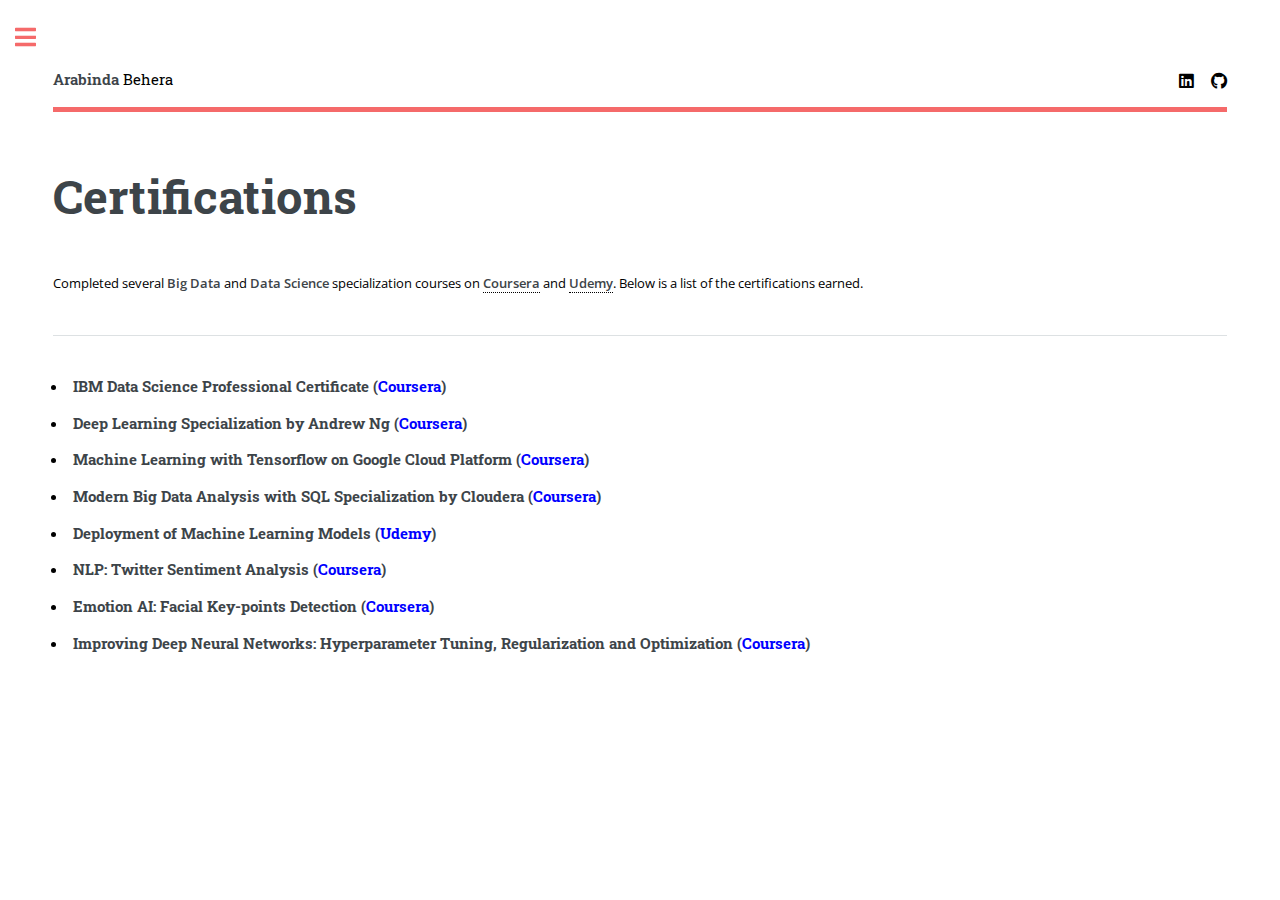
==== certificate.html @ a4033ca5 "added files" ====
<!DOCTYPE HTML>
<!--
	Editorial by HTML5 UP
	html5up.net | @ajlkn
	Free for personal and commercial use under the CCA 3.0 license (html5up.net/license)
-->
<html>
	<head>
		<title>Generic - Editorial by HTML5 UP</title>
		<meta charset="utf-8" />
		<meta name="viewport" content="width=device-width, initial-scale=1, user-scalable=no" />
		<link rel="stylesheet" href="assets/css/main.css" />
	</head>
	<body class="is-preload">

		<!-- Wrapper -->
			<div id="wrapper">

				<!-- Main -->
					<div id="main">
						<div class="inner">

							<!-- Header -->
								<header id="header">
									<a href="index.html" class="logo"><strong>Arabinda</strong> Behera</a>
									<ul class="icons">
										<li><a href="https://www.linkedin.com/in/arabinda-behera-9656a56a/" target="_blank" class="icon brands fa-linkedin"><span class="label">Linkedin</span></a></li>
										<li><a href="https://github.com/arabinda-ds" target="_blank" class="icon brands fa-github"><span class="label">GitHub</span></a></li>
									</ul>
								</header>

							<!-- Content -->
								<section>
									<header class="main">
										<h1>Certifications</h1>
									</header>

									<!-- <span class="image main"><img src="images/pic11.jpg" alt="" /></span>-->

									Completed several <b>Big Data</b> and <b>Data Science</b> specialization courses on <a href="https://www.coursera.org/" target="_blank"><b>Coursera</b></a> and <a href="https://www.udemy.com/" target="_blank"><b>Udemy</b></a>.

									Below is a list of the certifications earned.

									<hr class="major" />
									<ul type="disc">
									<li> <h4>IBM Data Science Professional Certificate (<a href="https://coursera.org/share/162c2ecae16c88bcd5d5fcd5db295320" target="_blank" style="color:blue;">Coursera</a>)</h4></li>
									<li> <h4>Deep Learning Specialization by Andrew Ng (<a href="https://coursera.org/share/03f37ba7fba37b4922f3d6288c72a1a7" target="_blank" style="color:blue;">Coursera</a>)</h4></li>
									<li> <h4>Machine Learning with Tensorflow on Google Cloud Platform (<a href="https://www.coursera.org/account/accomplishments/specialization/certificate/ABPDFLBS58BL" target="_blank" style="color:blue;">Coursera</a>)</h4></li>
									<li> <h4>Modern Big Data Analysis with SQL Specialization by Cloudera (<a href="https://www.coursera.org/account/accomplishments/specialization/certificate/RWAJRL8T7CWD" target="_blank" style="color:blue;">Coursera</a>)</h4></li>
									<li> <h4>Deployment of Machine Learning Models (<a href="https://www.udemy.com/certificate/UC-5eeccd46-ddbc-48b1-ac67-c5b4b47dd167" target="_blank" style="color:blue;">Udemy</a>)</h4></li>
									<li> <h4>NLP: Twitter Sentiment Analysis (<a href="https://www.coursera.org/account/accomplishments/certificate/PQNPETT599DZ" target="_blank" style="color:blue;">Coursera</a>)</h4> </li>
									<li> <h4>Emotion AI: Facial Key-points Detection (<a href="https://www.coursera.org/account/accomplishments/certificate/KQACF3CSLKL8" target="_blank" style="color:blue;">Coursera</a>)</h4> </li>
									<li> <h4>Improving Deep Neural Networks: Hyperparameter Tuning, Regularization and Optimization (<a href="https://www.coursera.org/account/accomplishments/certificate/P7MMVBTVR2Q3" target="_blank" style="color:blue;">Coursera</a>)</h4> </li>
									<!--
									<li> <h4> (<a href="" style="color:blue;">Coursera</a>)</h4> </li>
									<li> <h4> (<a href="" style="color:blue;">Coursera</a>)</h4> </li>
									<li> <h4> (<a href="" style="color:blue;">Coursera</a>)</h4> </li>
									<li> <h4> (<a href="" style="color:blue;">Coursera</a>)</h4> </li>
									-->
									</ul>

								</section>

						</div>
					</div>

				<!-- Sidebar -->
					<div id="sidebar">
						<div class="inner">

							<!-- Search -->
								<section id="search" class="alt">
									<form method="post" action="#">
										<input type="text" name="query" id="query" placeholder="Search" />
									</form>
								</section>

							<!-- Menu -->
								<nav id="menu">
									<header class="major">
										<h2>Menu</h2>
									</header>
									<ul>
										<li><a href="index.html">Home</a></li>
										<li><a href="education.html">Education</a></li>
										<li><a href="certificate.html">Certifications</a></li>
										<li><a href="experience.html">Experience</a></li>
										<li><a href="projects.html">Projects</a></li>
										<li><a href="publications.html">Publications</a></li>
										<li><a href="conferences.html">Presentations</a></li>
										<li><a href="contact.html">Contact</a></li>
									</ul>
								</nav>

							

							<!-- Footer -->
								<footer id="footer">
									<p class="copyright">&copy; Untitled. All rights reserved. Demo Images: <a href="https://unsplash.com">Unsplash</a>. Design: <a href="https://html5up.net">HTML5 UP</a>.</p>
								</footer>

						</div>
					</div>

			</div>

		<!-- Scripts -->
			<script src="assets/js/jquery.min.js"></script>
			<script src="assets/js/browser.min.js"></script>
			<script src="assets/js/breakpoints.min.js"></script>
			<script src="assets/js/util.js"></script>
			<script src="assets/js/main.js"></script>

	</body>
</html>
---- assets/css/main.css ----
@import url(fontawesome-all.min.css);
@import url("https://fonts.googleapis.com/css?family=Open+Sans:400,600,400italic,600italic|Roboto+Slab:400,700");
/*
	Editorial by HTML5 UP
	html5up.net | @ajlkn
	Free for personal and commercial use under the CCA 3.0 license (html5up.net/license)
*/
html, body, div, span, applet, object,
iframe, h1, h2, h3, h4, h5, h6, p, blockquote,
pre, a, abbr, acronym, address, big, cite,
code, del, dfn, em, img, ins, kbd, q, s, samp,
small, strike, strong, sub, sup, tt, var, b,
u, i, center, dl, dt, dd, ol, ul, li, fieldset,
form, label, legend, table, caption, tbody,
tfoot, thead, tr, th, td, article, aside,
canvas, details, embed, figure, figcaption,
footer, header, hgroup, menu, nav, output, ruby,
section, summary, time, mark, audio, video {
  margin: 0;
  padding: 0;
  border: 0;
  font-size: 100%;
  font: inherit;
  vertical-align: baseline; }

article, aside, details, figcaption, figure,
footer, header, hgroup, menu, nav, section {
  display: block; }

body {
  line-height: 1; }

ol, ul {
  list-style: none; }

blockquote, q {
  quotes: none; }
  blockquote:before, blockquote:after, q:before, q:after {
    content: '';
    content: none; }

table {
  border-collapse: collapse;
  border-spacing: 0; }

body {
  -webkit-text-size-adjust: none; }

mark {
  background-color: transparent;
  color: inherit; }

input::-moz-focus-inner {
  border: 0;
  padding: 0; }

input, select, textarea {
  -moz-appearance: none;
  -webkit-appearance: none;
  -ms-appearance: none;
  appearance: none; }

/* Basic */
@-ms-viewport {
  width: device-width; }

body {
  -ms-overflow-style: scrollbar; }

@media screen and (max-width: 480px) {
  html, body {
    min-width: 320px; } }

html {
  box-sizing: border-box; }

*, *:before, *:after {
  box-sizing: inherit; }

body {
  background: #ffffff; }
  body.is-preload *, body.is-preload *:before, body.is-preload *:after, body.is-resizing *, body.is-resizing *:before, body.is-resizing *:after {
    -moz-animation: none !important;
    -webkit-animation: none !important;
    -ms-animation: none !important;
    animation: none !important;
    -moz-transition: none !important;
    -webkit-transition: none !important;
    -ms-transition: none !important;
    transition: none !important; }

/* Type */
body, input, select, textarea {
  color: black;
  /*color: #7f888f;*/
  font-family: "Open Sans", sans-serif;
  font-size: 13pt;
  font-weight: 400;
  line-height: 1.65; }
  @media screen and (max-width: 1680px) {
    body, input, select, textarea {
      font-size: 11pt; } }
  @media screen and (max-width: 1280px) {
    body, input, select, textarea {
      font-size: 10pt; } }
  @media screen and (max-width: 360px) {
    body, input, select, textarea {
      font-size: 9pt; } }

a {
  -moz-transition: color 0.2s ease-in-out, border-bottom-color 0.2s ease-in-out;
  -webkit-transition: color 0.2s ease-in-out, border-bottom-color 0.2s ease-in-out;
  -ms-transition: color 0.2s ease-in-out, border-bottom-color 0.2s ease-in-out;
  transition: color 0.2s ease-in-out, border-bottom-color 0.2s ease-in-out;
  border-bottom: dotted 1px;
  /*color: #f56a6a;*/
  color: black;
  text-decoration: none; }
  a:link {
  color: black;
  background-color: transparent;
  text-decoration: none;
  }
  a:visited {
  color: black;
  background-color: transparent;
  text-decoration: none;
  }
  a:hover {
    border-bottom-color: #f56a6a;
    color: #f56a6a !important; }
    a:hover strong {
      color: inherit; }

strong, b {
  color: #3d4449;
  font-weight: 600; }

em, i {
  font-style: italic; }

p {
  margin: 0 0 2em 0; }

h1, h2, h3, h4, h5, h6 {
  color: #3d4449;
  font-family: "Roboto Slab", serif;
  font-weight: 700;
  line-height: 1.5;
  margin: 0 0 1em 0; }
  h1 a, h2 a, h3 a, h4 a, h5 a, h6 a {
    color: inherit;
    text-decoration: none;
    border-bottom: 0; }

h1 {
  font-size: 4em;
  margin: 0 0 0.5em 0;
  line-height: 1.3; }

h2 {
  font-size: 1.75em; }

h3 {
  font-size: 1.25em; }

h4 {
  font-size: 1.1em; }

h5 {
  font-size: 0.9em; }

h6 {
  font-size: 0.7em; }

@media screen and (max-width: 1680px) {
  h1 {
    font-size: 3.5em; } }

@media screen and (max-width: 980px) {
  h1 {
    font-size: 3.25em; } }

@media screen and (max-width: 736px) {
  h1 {
    font-size: 2em;
    line-height: 1.4; }
  h2 {
    font-size: 1.5em; } }

sub {
  font-size: 0.8em;
  position: relative;
  top: 0.5em; }

sup {
  font-size: 0.8em;
  position: relative;
  top: -0.5em; }

blockquote {
  border-left: solid 3px rgba(210, 215, 217, 0.75);
  font-style: italic;
  margin: 0 0 2em 0;
  padding: 0.5em 0 0.5em 2em; }

code {
  background: rgba(230, 235, 237, 0.25);
  border-radius: 0.375em;
  border: solid 1px rgba(210, 215, 217, 0.75);
  font-family: "Courier New", monospace;
  font-size: 0.9em;
  margin: 0 0.25em;
  padding: 0.25em 0.65em; }

pre {
  -webkit-overflow-scrolling: touch;
  font-family: "Courier New", monospace;
  font-size: 0.9em;
  margin: 0 0 2em 0; }
  pre code {
    display: block;
    line-height: 1.75;
    padding: 1em 1.5em;
    overflow-x: auto; }

hr {
  border: 0;
  border-bottom: solid 1px rgba(210, 215, 217, 0.75);
  margin: 2em 0; }
  hr.major {
    margin: 3em 0; }

.align-left {
  text-align: left; }

.align-center {
  text-align: center; }

.align-right {
  text-align: right; }

/* Row */
.row {
  display: flex;
  flex-wrap: wrap;
  box-sizing: border-box;
  align-items: stretch; }
  .row > * {
    box-sizing: border-box; }
  .row.gtr-uniform > * > :last-child {
    margin-bottom: 0; }
  .row.aln-left {
    justify-content: flex-start; }
  .row.aln-center {
    justify-content: center; }
  .row.aln-right {
    justify-content: flex-end; }
  .row.aln-top {
    align-items: flex-start; }
  .row.aln-middle {
    align-items: center; }
  .row.aln-bottom {
    align-items: flex-end; }
  .row > .imp {
    order: -1; }
  .row > .col-1 {
    width: 8.33333%; }
  .row > .off-1 {
    margin-left: 8.33333%; }
  .row > .col-2 {
    width: 16.66667%; }
  .row > .off-2 {
    margin-left: 16.66667%; }
  .row > .col-3 {
    width: 25%; }
  .row > .off-3 {
    margin-left: 25%; }
  .row > .col-4 {
    width: 33.33333%; }
  .row > .off-4 {
    margin-left: 33.33333%; }
  .row > .col-5 {
    width: 41.66667%; }
  .row > .off-5 {
    margin-left: 41.66667%; }
  .row > .col-6 {
    width: 50%; }
  .row > .off-6 {
    margin-left: 50%; }
  .row > .col-7 {
    width: 58.33333%; }
  .row > .off-7 {
    margin-left: 58.33333%; }
  .row > .col-8 {
    width: 66.66667%; }
  .row > .off-8 {
    margin-left: 66.66667%; }
  .row > .col-9 {
    width: 75%; }
  .row > .off-9 {
    margin-left: 75%; }
  .row > .col-10 {
    width: 83.33333%; }
  .row > .off-10 {
    margin-left: 83.33333%; }
  .row > .col-11 {
    width: 91.66667%; }
  .row > .off-11 {
    margin-left: 91.66667%; }
  .row > .col-12 {
    width: 100%; }
  .row > .off-12 {
    margin-left: 100%; }
  .row.gtr-0 {
    margin-top: 0;
    margin-left: 0em; }
    .row.gtr-0 > * {
      padding: 0 0 0 0em; }
    .row.gtr-0.gtr-uniform {
      margin-top: 0em; }
      .row.gtr-0.gtr-uniform > * {
        padding-top: 0em; }
  .row.gtr-25 {
    margin-top: 0;
    margin-left: -0.375em; }
    .row.gtr-25 > * {
      padding: 0 0 0 0.375em; }
    .row.gtr-25.gtr-uniform {
      margin-top: -0.375em; }
      .row.gtr-25.gtr-uniform > * {
        padding-top: 0.375em; }
  .row.gtr-50 {
    margin-top: 0;
    margin-left: -0.75em; }
    .row.gtr-50 > * {
      padding: 0 0 0 0.75em; }
    .row.gtr-50.gtr-uniform {
      margin-top: -0.75em; }
      .row.gtr-50.gtr-uniform > * {
        padding-top: 0.75em; }
  .row {
    margin-top: 0;
    margin-left: -1.5em; }
    .row > * {
      padding: 0 0 0 1.5em; }
    .row.gtr-uniform {
      margin-top: -1.5em; }
      .row.gtr-uniform > * {
        padding-top: 1.5em; }
  .row.gtr-150 {
    margin-top: 0;
    margin-left: -2.25em; }
    .row.gtr-150 > * {
      padding: 0 0 0 2.25em; }
    .row.gtr-150.gtr-uniform {
      margin-top: -2.25em; }
      .row.gtr-150.gtr-uniform > * {
        padding-top: 2.25em; }
  .row.gtr-200 {
    margin-top: 0;
    margin-left: -3em; }
    .row.gtr-200 > * {
      padding: 0 0 0 3em; }
    .row.gtr-200.gtr-uniform {
      margin-top: -3em; }
      .row.gtr-200.gtr-uniform > * {
        padding-top: 3em; }
  @media screen and (max-width: 1680px) {
    .row {
      display: flex;
      flex-wrap: wrap;
      box-sizing: border-box;
      align-items: stretch; }
      .row > * {
        box-sizing: border-box; }
      .row.gtr-uniform > * > :last-child {
        margin-bottom: 0; }
      .row.aln-left {
        justify-content: flex-start; }
      .row.aln-center {
        justify-content: center; }
      .row.aln-right {
        justify-content: flex-end; }
      .row.aln-top {
        align-items: flex-start; }
      .row.aln-middle {
        align-items: center; }
      .row.aln-bottom {
        align-items: flex-end; }
      .row > .imp-xlarge {
        order: -1; }
      .row > .col-1-xlarge {
        width: 8.33333%; }
      .row > .off-1-xlarge {
        margin-left: 8.33333%; }
      .row > .col-2-xlarge {
        width: 16.66667%; }
      .row > .off-2-xlarge {
        margin-left: 16.66667%; }
      .row > .col-3-xlarge {
        width: 25%; }
      .row > .off-3-xlarge {
        margin-left: 25%; }
      .row > .col-4-xlarge {
        width: 33.33333%; }
      .row > .off-4-xlarge {
        margin-left: 33.33333%; }
      .row > .col-5-xlarge {
        width: 41.66667%; }
      .row > .off-5-xlarge {
        margin-left: 41.66667%; }
      .row > .col-6-xlarge {
        width: 50%; }
      .row > .off-6-xlarge {
        margin-left: 50%; }
      .row > .col-7-xlarge {
        width: 58.33333%; }
      .row > .off-7-xlarge {
        margin-left: 58.33333%; }
      .row > .col-8-xlarge {
        width: 66.66667%; }
      .row > .off-8-xlarge {
        margin-left: 66.66667%; }
      .row > .col-9-xlarge {
        width: 75%; }
      .row > .off-9-xlarge {
        margin-left: 75%; }
      .row > .col-10-xlarge {
        width: 83.33333%; }
      .row > .off-10-xlarge {
        margin-left: 83.33333%; }
      .row > .col-11-xlarge {
        width: 91.66667%; }
      .row > .off-11-xlarge {
        margin-left: 91.66667%; }
      .row > .col-12-xlarge {
        width: 100%; }
      .row > .off-12-xlarge {
        margin-left: 100%; }
      .row.gtr-0 {
        margin-top: 0;
        margin-left: 0em; }
        .row.gtr-0 > * {
          padding: 0 0 0 0em; }
        .row.gtr-0.gtr-uniform {
          margin-top: 0em; }
          .row.gtr-0.gtr-uniform > * {
            padding-top: 0em; }
      .row.gtr-25 {
        margin-top: 0;
        margin-left: -0.375em; }
        .row.gtr-25 > * {
          padding: 0 0 0 0.375em; }
        .row.gtr-25.gtr-uniform {
          margin-top: -0.375em; }
          .row.gtr-25.gtr-uniform > * {
            padding-top: 0.375em; }
      .row.gtr-50 {
        margin-top: 0;
        margin-left: -0.75em; }
        .row.gtr-50 > * {
          padding: 0 0 0 0.75em; }
        .row.gtr-50.gtr-uniform {
          margin-top: -0.75em; }
          .row.gtr-50.gtr-uniform > * {
            padding-top: 0.75em; }
      .row {
        margin-top: 0;
        margin-left: -1.5em; }
        .row > * {
          padding: 0 0 0 1.5em; }
        .row.gtr-uniform {
          margin-top: -1.5em; }
          .row.gtr-uniform > * {
            padding-top: 1.5em; }
      .row.gtr-150 {
        margin-top: 0;
        margin-left: -2.25em; }
        .row.gtr-150 > * {
          padding: 0 0 0 2.25em; }
        .row.gtr-150.gtr-uniform {
          margin-top: -2.25em; }
          .row.gtr-150.gtr-uniform > * {
            padding-top: 2.25em; }
      .row.gtr-200 {
        margin-top: 0;
        margin-left: -3em; }
        .row.gtr-200 > * {
          padding: 0 0 0 3em; }
        .row.gtr-200.gtr-uniform {
          margin-top: -3em; }
          .row.gtr-200.gtr-uniform > * {
            padding-top: 3em; } }
  @media screen and (max-width: 1280px) {
    .row {
      display: flex;
      flex-wrap: wrap;
      box-sizing: border-box;
      align-items: stretch; }
      .row > * {
        box-sizing: border-box; }
      .row.gtr-uniform > * > :last-child {
        margin-bottom: 0; }
      .row.aln-left {
        justify-content: flex-start; }
      .row.aln-center {
        justify-content: center; }
      .row.aln-right {
        justify-content: flex-end; }
      .row.aln-top {
        align-items: flex-start; }
      .row.aln-middle {
        align-items: center; }
      .row.aln-bottom {
        align-items: flex-end; }
      .row > .imp-large {
        order: -1; }
      .row > .col-1-large {
        width: 8.33333%; }
      .row > .off-1-large {
        margin-left: 8.33333%; }
      .row > .col-2-large {
        width: 16.66667%; }
      .row > .off-2-large {
        margin-left: 16.66667%; }
      .row > .col-3-large {
        width: 25%; }
      .row > .off-3-large {
        margin-left: 25%; }
      .row > .col-4-large {
        width: 33.33333%; }
      .row > .off-4-large {
        margin-left: 33.33333%; }
      .row > .col-5-large {
        width: 41.66667%; }
      .row > .off-5-large {
        margin-left: 41.66667%; }
      .row > .col-6-large {
        width: 50%; }
      .row > .off-6-large {
        margin-left: 50%; }
      .row > .col-7-large {
        width: 58.33333%; }
      .row > .off-7-large {
        margin-left: 58.33333%; }
      .row > .col-8-large {
        width: 66.66667%; }
      .row > .off-8-large {
        margin-left: 66.66667%; }
      .row > .col-9-large {
        width: 75%; }
      .row > .off-9-large {
        margin-left: 75%; }
      .row > .col-10-large {
        width: 83.33333%; }
      .row > .off-10-large {
        margin-left: 83.33333%; }
      .row > .col-11-large {
        width: 91.66667%; }
      .row > .off-11-large {
        margin-left: 91.66667%; }
      .row > .col-12-large {
        width: 100%; }
      .row > .off-12-large {
        margin-left: 100%; }
      .row.gtr-0 {
        margin-top: 0;
        margin-left: 0em; }
        .row.gtr-0 > * {
          padding: 0 0 0 0em; }
        .row.gtr-0.gtr-uniform {
          margin-top: 0em; }
          .row.gtr-0.gtr-uniform > * {
            padding-top: 0em; }
      .row.gtr-25 {
        margin-top: 0;
        margin-left: -0.375em; }
        .row.gtr-25 > * {
          padding: 0 0 0 0.375em; }
        .row.gtr-25.gtr-uniform {
          margin-top: -0.375em; }
          .row.gtr-25.gtr-uniform > * {
            padding-top: 0.375em; }
      .row.gtr-50 {
        margin-top: 0;
        margin-left: -0.75em; }
        .row.gtr-50 > * {
          padding: 0 0 0 0.75em; }
        .row.gtr-50.gtr-uniform {
          margin-top: -0.75em; }
          .row.gtr-50.gtr-uniform > * {
            padding-top: 0.75em; }
      .row {
        margin-top: 0;
        margin-left: -1.5em; }
        .row > * {
          padding: 0 0 0 1.5em; }
        .row.gtr-uniform {
          margin-top: -1.5em; }
          .row.gtr-uniform > * {
            padding-top: 1.5em; }
      .row.gtr-150 {
        margin-top: 0;
        margin-left: -2.25em; }
        .row.gtr-150 > * {
          padding: 0 0 0 2.25em; }
        .row.gtr-150.gtr-uniform {
          margin-top: -2.25em; }
          .row.gtr-150.gtr-uniform > * {
            padding-top: 2.25em; }
      .row.gtr-200 {
        margin-top: 0;
        margin-left: -3em; }
        .row.gtr-200 > * {
          padding: 0 0 0 3em; }
        .row.gtr-200.gtr-uniform {
          margin-top: -3em; }
          .row.gtr-200.gtr-uniform > * {
            padding-top: 3em; } }
  @media screen and (max-width: 980px) {
    .row {
      display: flex;
      flex-wrap: wrap;
      box-sizing: border-box;
      align-items: stretch; }
      .row > * {
        box-sizing: border-box; }
      .row.gtr-uniform > * > :last-child {
        margin-bottom: 0; }
      .row.aln-left {
        justify-content: flex-start; }
      .row.aln-center {
        justify-content: center; }
      .row.aln-right {
        justify-content: flex-end; }
      .row.aln-top {
        align-items: flex-start; }
      .row.aln-middle {
        align-items: center; }
      .row.aln-bottom {
        align-items: flex-end; }
      .row > .imp-medium {
        order: -1; }
      .row > .col-1-medium {
        width: 8.33333%; }
      .row > .off-1-medium {
        margin-left: 8.33333%; }
      .row > .col-2-medium {
        width: 16.66667%; }
      .row > .off-2-medium {
        margin-left: 16.66667%; }
      .row > .col-3-medium {
        width: 25%; }
      .row > .off-3-medium {
        margin-left: 25%; }
      .row > .col-4-medium {
        width: 33.33333%; }
      .row > .off-4-medium {
        margin-left: 33.33333%; }
      .row > .col-5-medium {
        width: 41.66667%; }
      .row > .off-5-medium {
        margin-left: 41.66667%; }
      .row > .col-6-medium {
        width: 50%; }
      .row > .off-6-medium {
        margin-left: 50%; }
      .row > .col-7-medium {
        width: 58.33333%; }
      .row > .off-7-medium {
        margin-left: 58.33333%; }
      .row > .col-8-medium {
        width: 66.66667%; }
      .row > .off-8-medium {
        margin-left: 66.66667%; }
      .row > .col-9-medium {
        width: 75%; }
      .row > .off-9-medium {
        margin-left: 75%; }
      .row > .col-10-medium {
        width: 83.33333%; }
      .row > .off-10-medium {
        margin-left: 83.33333%; }
      .row > .col-11-medium {
        width: 91.66667%; }
      .row > .off-11-medium {
        margin-left: 91.66667%; }
      .row > .col-12-medium {
        width: 100%; }
      .row > .off-12-medium {
        margin-left: 100%; }
      .row.gtr-0 {
        margin-top: 0;
        margin-left: 0em; }
        .row.gtr-0 > * {
          padding: 0 0 0 0em; }
        .row.gtr-0.gtr-uniform {
          margin-top: 0em; }
          .row.gtr-0.gtr-uniform > * {
            padding-top: 0em; }
      .row.gtr-25 {
        margin-top: 0;
        margin-left: -0.375em; }
        .row.gtr-25 > * {
          padding: 0 0 0 0.375em; }
        .row.gtr-25.gtr-uniform {
          margin-top: -0.375em; }
          .row.gtr-25.gtr-uniform > * {
            padding-top: 0.375em; }
      .row.gtr-50 {
        margin-top: 0;
        margin-left: -0.75em; }
        .row.gtr-50 > * {
          padding: 0 0 0 0.75em; }
        .row.gtr-50.gtr-uniform {
          margin-top: -0.75em; }
          .row.gtr-50.gtr-uniform > * {
            padding-top: 0.75em; }
      .row {
        margin-top: 0;
        margin-left: -1.5em; }
        .row > * {
          padding: 0 0 0 1.5em; }
        .row.gtr-uniform {
          margin-top: -1.5em; }
          .row.gtr-uniform > * {
            padding-top: 1.5em; }
      .row.gtr-150 {
        margin-top: 0;
        margin-left: -2.25em; }
        .row.gtr-150 > * {
          padding: 0 0 0 2.25em; }
        .row.gtr-150.gtr-uniform {
          margin-top: -2.25em; }
          .row.gtr-150.gtr-uniform > * {
            padding-top: 2.25em; }
      .row.gtr-200 {
        margin-top: 0;
        margin-left: -3em; }
        .row.gtr-200 > * {
          padding: 0 0 0 3em; }
        .row.gtr-200.gtr-uniform {
          margin-top: -3em; }
          .row.gtr-200.gtr-uniform > * {
            padding-top: 3em; } }
  @media screen and (max-width: 736px) {
    .row {
      display: flex;
      flex-wrap: wrap;
      box-sizing: border-box;
      align-items: stretch; }
      .row > * {
        box-sizing: border-box; }
      .row.gtr-uniform > * > :last-child {
        margin-bottom: 0; }
      .row.aln-left {
        justify-content: flex-start; }
      .row.aln-center {
        justify-content: center; }
      .row.aln-right {
        justify-content: flex-end; }
      .row.aln-top {
        align-items: flex-start; }
      .row.aln-middle {
        align-items: center; }
      .row.aln-bottom {
        align-items: flex-end; }
      .row > .imp-small {
        order: -1; }
      .row > .col-1-small {
        width: 8.33333%; }
      .row > .off-1-small {
        margin-left: 8.33333%; }
      .row > .col-2-small {
        width: 16.66667%; }
      .row > .off-2-small {
        margin-left: 16.66667%; }
      .row > .col-3-small {
        width: 25%; }
      .row > .off-3-small {
        margin-left: 25%; }
      .row > .col-4-small {
        width: 33.33333%; }
      .row > .off-4-small {
        margin-left: 33.33333%; }
      .row > .col-5-small {
        width: 41.66667%; }
      .row > .off-5-small {
        margin-left: 41.66667%; }
      .row > .col-6-small {
        width: 50%; }
      .row > .off-6-small {
        margin-left: 50%; }
      .row > .col-7-small {
        width: 58.33333%; }
      .row > .off-7-small {
        margin-left: 58.33333%; }
      .row > .col-8-small {
        width: 66.66667%; }
      .row > .off-8-small {
        margin-left: 66.66667%; }
      .row > .col-9-small {
        width: 75%; }
      .row > .off-9-small {
        margin-left: 75%; }
      .row > .col-10-small {
        width: 83.33333%; }
      .row > .off-10-small {
        margin-left: 83.33333%; }
      .row > .col-11-small {
        width: 91.66667%; }
      .row > .off-11-small {
        margin-left: 91.66667%; }
      .row > .col-12-small {
        width: 100%; }
      .row > .off-12-small {
        margin-left: 100%; }
      .row.gtr-0 {
        margin-top: 0;
        margin-left: 0em; }
        .row.gtr-0 > * {
          padding: 0 0 0 0em; }
        .row.gtr-0.gtr-uniform {
          margin-top: 0em; }
          .row.gtr-0.gtr-uniform > * {
            padding-top: 0em; }
      .row.gtr-25 {
        margin-top: 0;
        margin-left: -0.375em; }
        .row.gtr-25 > * {
          padding: 0 0 0 0.375em; }
        .row.gtr-25.gtr-uniform {
          margin-top: -0.375em; }
          .row.gtr-25.gtr-uniform > * {
            padding-top: 0.375em; }
      .row.gtr-50 {
        margin-top: 0;
        margin-left: -0.75em; }
        .row.gtr-50 > * {
          padding: 0 0 0 0.75em; }
        .row.gtr-50.gtr-uniform {
          margin-top: -0.75em; }
          .row.gtr-50.gtr-uniform > * {
            padding-top: 0.75em; }
      .row {
        margin-top: 0;
        margin-left: -1.5em; }
        .row > * {
          padding: 0 0 0 1.5em; }
        .row.gtr-uniform {
          margin-top: -1.5em; }
          .row.gtr-uniform > * {
            padding-top: 1.5em; }
      .row.gtr-150 {
        margin-top: 0;
        margin-left: -2.25em; }
        .row.gtr-150 > * {
          padding: 0 0 0 2.25em; }
        .row.gtr-150.gtr-uniform {
          margin-top: -2.25em; }
          .row.gtr-150.gtr-uniform > * {
            padding-top: 2.25em; }
      .row.gtr-200 {
        margin-top: 0;
        margin-left: -3em; }
        .row.gtr-200 > * {
          padding: 0 0 0 3em; }
        .row.gtr-200.gtr-uniform {
          margin-top: -3em; }
          .row.gtr-200.gtr-uniform > * {
            padding-top: 3em; } }
  @media screen and (max-width: 480px) {
    .row {
      display: flex;
      flex-wrap: wrap;
      box-sizing: border-box;
      align-items: stretch; }
      .row > * {
        box-sizing: border-box; }
      .row.gtr-uniform > * > :last-child {
        margin-bottom: 0; }
      .row.aln-left {
        justify-content: flex-start; }
      .row.aln-center {
        justify-content: center; }
      .row.aln-right {
        justify-content: flex-end; }
      .row.aln-top {
        align-items: flex-start; }
      .row.aln-middle {
        align-items: center; }
      .row.aln-bottom {
        align-items: flex-end; }
      .row > .imp-xsmall {
        order: -1; }
      .row > .col-1-xsmall {
        width: 8.33333%; }
      .row > .off-1-xsmall {
        margin-left: 8.33333%; }
      .row > .col-2-xsmall {
        width: 16.66667%; }
      .row > .off-2-xsmall {
        margin-left: 16.66667%; }
      .row > .col-3-xsmall {
        width: 25%; }
      .row > .off-3-xsmall {
        margin-left: 25%; }
      .row > .col-4-xsmall {
        width: 33.33333%; }
      .row > .off-4-xsmall {
        margin-left: 33.33333%; }
      .row > .col-5-xsmall {
        width: 41.66667%; }
      .row > .off-5-xsmall {
        margin-left: 41.66667%; }
      .row > .col-6-xsmall {
        width: 50%; }
      .row > .off-6-xsmall {
        margin-left: 50%; }
      .row > .col-7-xsmall {
        width: 58.33333%; }
      .row > .off-7-xsmall {
        margin-left: 58.33333%; }
      .row > .col-8-xsmall {
        width: 66.66667%; }
      .row > .off-8-xsmall {
        margin-left: 66.66667%; }
      .row > .col-9-xsmall {
        width: 75%; }
      .row > .off-9-xsmall {
        margin-left: 75%; }
      .row > .col-10-xsmall {
        width: 83.33333%; }
      .row > .off-10-xsmall {
        margin-left: 83.33333%; }
      .row > .col-11-xsmall {
        width: 91.66667%; }
      .row > .off-11-xsmall {
        margin-left: 91.66667%; }
      .row > .col-12-xsmall {
        width: 100%; }
      .row > .off-12-xsmall {
        margin-left: 100%; }
      .row.gtr-0 {
        margin-top: 0;
        margin-left: 0em; }
        .row.gtr-0 > * {
          padding: 0 0 0 0em; }
        .row.gtr-0.gtr-uniform {
          margin-top: 0em; }
          .row.gtr-0.gtr-uniform > * {
            padding-top: 0em; }
      .row.gtr-25 {
        margin-top: 0;
        margin-left: -0.375em; }
        .row.gtr-25 > * {
          padding: 0 0 0 0.375em; }
        .row.gtr-25.gtr-uniform {
          margin-top: -0.375em; }
          .row.gtr-25.gtr-uniform > * {
            padding-top: 0.375em; }
      .row.gtr-50 {
        margin-top: 0;
        margin-left: -0.75em; }
        .row.gtr-50 > * {
          padding: 0 0 0 0.75em; }
        .row.gtr-50.gtr-uniform {
          margin-top: -0.75em; }
          .row.gtr-50.gtr-uniform > * {
            padding-top: 0.75em; }
      .row {
        margin-top: 0;
        margin-left: -1.5em; }
        .row > * {
          padding: 0 0 0 1.5em; }
        .row.gtr-uniform {
          margin-top: -1.5em; }
          .row.gtr-uniform > * {
            padding-top: 1.5em; }
      .row.gtr-150 {
        margin-top: 0;
        margin-left: -2.25em; }
        .row.gtr-150 > * {
          padding: 0 0 0 2.25em; }
        .row.gtr-150.gtr-uniform {
          margin-top: -2.25em; }
          .row.gtr-150.gtr-uniform > * {
            padding-top: 2.25em; }
      .row.gtr-200 {
        margin-top: 0;
        margin-left: -3em; }
        .row.gtr-200 > * {
          padding: 0 0 0 3em; }
        .row.gtr-200.gtr-uniform {
          margin-top: -3em; }
          .row.gtr-200.gtr-uniform > * {
            padding-top: 3em; } }

/* Section/Article */
section.special, article.special {
  text-align: center; }

header p {
  font-family: "Roboto Slab", serif;
  font-size: 1em;
  font-weight: 400;
  letter-spacing: 0.075em;
  margin-top: -0.5em;
  text-transform: uppercase; }

header.major > :last-child {
  border-bottom: solid 3px #f56a6a;
  display: inline-block;
  margin: 0 0 2em 0;
  padding: 0 0.75em 0.5em 0; }

header.main > :last-child {
  margin: 0 0 1em 0; }

/* Form */
form {
  margin: 0 0 2em 0; }

label {
  color: #3d4449;
  display: block;
  font-size: 0.9em;
  font-weight: 600;
  margin: 0 0 1em 0; }

input[type="text"],
input[type="password"],
input[type="email"],
input[type="tel"],
input[type="search"],
input[type="url"],
select,
textarea {
  -moz-appearance: none;
  -webkit-appearance: none;
  -ms-appearance: none;
  appearance: none;
  background: #ffffff;
  border-radius: 0.375em;
  border: none;
  border: solid 1px rgba(210, 215, 217, 0.75);
  color: inherit;
  display: block;
  outline: 0;
  padding: 0 1em;
  text-decoration: none;
  width: 100%; }
  input[type="text"]:invalid,
  input[type="password"]:invalid,
  input[type="email"]:invalid,
  input[type="tel"]:invalid,
  input[type="search"]:invalid,
  input[type="url"]:invalid,
  select:invalid,
  textarea:invalid {
    box-shadow: none; }
  input[type="text"]:focus,
  input[type="password"]:focus,
  input[type="email"]:focus,
  input[type="tel"]:focus,
  input[type="search"]:focus,
  input[type="url"]:focus,
  select:focus,
  textarea:focus {
    border-color: #f56a6a;
    box-shadow: 0 0 0 1px #f56a6a; }

select {
  background-image: url("data:image/svg+xml;charset=utf8,%3Csvg xmlns='http://www.w3.org/2000/svg' width='40' height='40' preserveAspectRatio='none' viewBox='0 0 40 40'%3E%3Cpath d='M9.4,12.3l10.4,10.4l10.4-10.4c0.2-0.2,0.5-0.4,0.9-0.4c0.3,0,0.6,0.1,0.9,0.4l3.3,3.3c0.2,0.2,0.4,0.5,0.4,0.9 c0,0.4-0.1,0.6-0.4,0.9L20.7,31.9c-0.2,0.2-0.5,0.4-0.9,0.4c-0.3,0-0.6-0.1-0.9-0.4L4.3,17.3c-0.2-0.2-0.4-0.5-0.4-0.9 c0-0.4,0.1-0.6,0.4-0.9l3.3-3.3c0.2-0.2,0.5-0.4,0.9-0.4S9.1,12.1,9.4,12.3z' fill='rgba(210, 215, 217, 0.75)' /%3E%3C/svg%3E");
  background-size: 1.25em;
  background-repeat: no-repeat;
  background-position: calc(100% - 1em) center;
  height: 2.75em;
  padding-right: 2.75em;
  text-overflow: ellipsis; }
  select option {
    color: #3d4449;
    background: #ffffff; }
  select:focus::-ms-value {
    background-color: transparent; }
  select::-ms-expand {
    display: none; }

input[type="text"],
input[type="password"],
input[type="email"],
input[type="tel"],
input[type="search"],
input[type="url"],
select {
  height: 2.75em; }

textarea {
  padding: 0.75em 1em; }

input[type="checkbox"],
input[type="radio"] {
  -moz-appearance: none;
  -webkit-appearance: none;
  -ms-appearance: none;
  appearance: none;
  display: block;
  float: left;
  margin-right: -2em;
  opacity: 0;
  width: 1em;
  z-index: -1; }
  input[type="checkbox"] + label,
  input[type="radio"] + label {
    text-decoration: none;
    color: #7f888f;
    cursor: pointer;
    display: inline-block;
    font-size: 1em;
    font-weight: 400;
    padding-left: 2.4em;
    padding-right: 0.75em;
    position: relative; }
    input[type="checkbox"] + label:before,
    input[type="radio"] + label:before {
      -moz-osx-font-smoothing: grayscale;
      -webkit-font-smoothing: antialiased;
      display: inline-block;
      font-style: normal;
      font-variant: normal;
      text-rendering: auto;
      line-height: 1;
      text-transform: none !important;
      font-family: 'Font Awesome 5 Free';
      font-weight: 900; }
    input[type="checkbox"] + label:before,
    input[type="radio"] + label:before {
      background: #ffffff;
      border-radius: 0.375em;
      border: solid 1px rgba(210, 215, 217, 0.75);
      content: '';
      display: inline-block;
      font-size: 0.8em;
      height: 2.0625em;
      left: 0;
      line-height: 2.0625em;
      position: absolute;
      text-align: center;
      top: 0;
      width: 2.0625em; }
  input[type="checkbox"]:checked + label:before,
  input[type="radio"]:checked + label:before {
    background: #3d4449;
    border-color: #3d4449;
    color: #ffffff;
    content: '\f00c'; }
  input[type="checkbox"]:focus + label:before,
  input[type="radio"]:focus + label:before {
    border-color: #f56a6a;
    box-shadow: 0 0 0 1px #f56a6a; }

input[type="checkbox"] + label:before {
  border-radius: 0.375em; }

input[type="radio"] + label:before {
  border-radius: 100%; }

::-webkit-input-placeholder {
  color: #9fa3a6 !important;
  opacity: 1.0; }

:-moz-placeholder {
  color: #9fa3a6 !important;
  opacity: 1.0; }

::-moz-placeholder {
  color: #9fa3a6 !important;
  opacity: 1.0; }

:-ms-input-placeholder {
  color: #9fa3a6 !important;
  opacity: 1.0; }

/* Box */
.box {
  border-radius: 0.375em;
  border: solid 1px rgba(210, 215, 217, 0.75);
  margin-bottom: 2em;
  padding: 1.5em; }
  .box > :last-child,
  .box > :last-child > :last-child,
  .box > :last-child > :last-child > :last-child {
    margin-bottom: 0; }
  .box.alt {
    border: 0;
    border-radius: 0;
    padding: 0; }

/* Icon */
.icon {
  text-decoration: none;
  border-bottom: none;
  position: relative; }
  .icon:before {
    -moz-osx-font-smoothing: grayscale;
    -webkit-font-smoothing: antialiased;
    display: inline-block;
    font-style: normal;
    font-variant: normal;
    text-rendering: auto;
    line-height: 1;
    text-transform: none !important;
    font-family: 'Font Awesome 5 Free';
    font-weight: 400; }
  .icon > .label {
    display: none; }
  .icon:before {
    line-height: inherit; }
  .icon.solid:before {
    font-weight: 900; }
  .icon.brands:before {
    font-family: 'Font Awesome 5 Brands'; }

/* Image */
.image {
  border-radius: 0.375em;
  border: 0;
  display: inline-block;
  position: relative; }
  .image img {
    border-radius: 0.375em;
    display: block; }
  .image.left, .image.right {
    max-width: 40%; }
    .image.left img, .image.right img {
      width: 100%; }
  .image.left {
    float: left;
    padding: 0 1.5em 1em 0;
    top: 0.25em; }
  .image.right {
    float: right;
    padding: 0 0 1em 1.5em;
    top: 0.25em; }
  .image.fit {
    display: block;
    margin: 0 0 2em 0;
    width: 100%; }
    .image.fit img {
      width: 100%; }
  .image.main {
    display: block;
    margin: 0 0 3em 0;
    width: 100%; }
    .image.main img {
      width: 100%; }

a.image {
  overflow: hidden; }
  a.image img {
    -moz-transition: -moz-transform 0.2s ease;
    -webkit-transition: -webkit-transform 0.2s ease;
    -ms-transition: -ms-transform 0.2s ease;
    transition: transform 0.2s ease; }
  a.image:hover img {
    -moz-transform: scale(1.075);
    -webkit-transform: scale(1.075);
    -ms-transform: scale(1.075);
    transform: scale(1.075); }

/* List */
ol {
  list-style: decimal;
  margin: 0 0 2em 0;
  padding-left: 1.25em; }
  ol li {
    padding-left: 0.25em; }

ul {
  list-style: disc;
  margin: 0 0 2em 0;
  padding-left: 1em; }
  ul li {
    padding-left: 0.5em; }
  ul.alt {
    list-style: none;
    padding-left: 0; }
    ul.alt li {
      border-top: solid 1px rgba(210, 215, 217, 0.75);
      padding: 0.5em 0; }
      ul.alt li:first-child {
        border-top: 0;
        padding-top: 0; }

dl {
  margin: 0 0 2em 0; }
  dl dt {
    display: block;
    font-weight: 600;
    margin: 0 0 1em 0; }
  dl dd {
    margin-left: 2em; }

/* Actions */
ul.actions {
  display: -moz-flex;
  display: -webkit-flex;
  display: -ms-flex;
  display: flex;
  cursor: default;
  list-style: none;
  margin-left: -1em;
  padding-left: 0; }
  ul.actions li {
    padding: 0 0 0 1em;
    vertical-align: middle; }
  ul.actions.special {
    -moz-justify-content: center;
    -webkit-justify-content: center;
    -ms-justify-content: center;
    justify-content: center;
    width: 100%;
    margin-left: 0; }
    ul.actions.special li:first-child {
      padding-left: 0; }
  ul.actions.stacked {
    -moz-flex-direction: column;
    -webkit-flex-direction: column;
    -ms-flex-direction: column;
    flex-direction: column;
    margin-left: 0; }
    ul.actions.stacked li {
      padding: 1.3em 0 0 0; }
      ul.actions.stacked li:first-child {
        padding-top: 0; }
  ul.actions.fit {
    width: calc(100% + 1em); }
    ul.actions.fit li {
      -moz-flex-grow: 1;
      -webkit-flex-grow: 1;
      -ms-flex-grow: 1;
      flex-grow: 1;
      -moz-flex-shrink: 1;
      -webkit-flex-shrink: 1;
      -ms-flex-shrink: 1;
      flex-shrink: 1;
      width: 100%; }
      ul.actions.fit li > * {
        width: 100%; }
    ul.actions.fit.stacked {
      width: 100%; }

/* Icons */
ul.icons {
  cursor: default;
  list-style: none;
  padding-left: 0; }
  ul.icons li {
    display: inline-block;
    padding: 0 1em 0 0; }
    ul.icons li:last-child {
      padding-right: 0; }
    ul.icons li .icon {
      color: inherit; }
      ul.icons li .icon:before {
        font-size: 1.25em; }

/* Contact */
ul.contact {
  list-style: none;
  padding: 0; }
  ul.contact li {
    text-decoration: none;
    border-top: solid 1px rgba(210, 215, 217, 0.75);
    margin: 1.5em 0 0 0;
    padding: 1.5em 0 0 3em;
    position: relative; }
    ul.contact li:before {
      -moz-osx-font-smoothing: grayscale;
      -webkit-font-smoothing: antialiased;
      display: inline-block;
      font-style: normal;
      font-variant: normal;
      text-rendering: auto;
      line-height: 1;
      text-transform: none !important;
      font-family: 'Font Awesome 5 Free';
      font-weight: 400; }
    ul.contact li:before {
      color: #f56a6a;
      display: inline-block;
      font-size: 1.5em;
      height: 1.125em;
      left: 0;
      line-height: 1.125em;
      position: absolute;
      text-align: center;
      top: 1em;
      width: 1.5em; }
    ul.contact li:first-child {
      border-top: 0;
      margin-top: 0;
      padding-top: 0; }
      ul.contact li:first-child:before {
        top: 0; }
    ul.contact li a {
      color: inherit; }

/* Pagination */
ul.pagination {
  cursor: default;
  list-style: none;
  padding-left: 0; }
  ul.pagination li {
    display: inline-block;
    padding-left: 0;
    vertical-align: middle; }
    ul.pagination li > .page {
      -moz-transition: background-color 0.2s ease-in-out, color 0.2s ease-in-out;
      -webkit-transition: background-color 0.2s ease-in-out, color 0.2s ease-in-out;
      -ms-transition: background-color 0.2s ease-in-out, color 0.2s ease-in-out;
      transition: background-color 0.2s ease-in-out, color 0.2s ease-in-out;
      border-bottom: 0;
      border-radius: 0.375em;
      display: inline-block;
      font-size: 0.8em;
      font-weight: 600;
      height: 2em;
      line-height: 2em;
      margin: 0 0.125em;
      min-width: 2em;
      padding: 0 0.5em;
      text-align: center; }
      ul.pagination li > .page.active {
        background-color: #f56a6a;
        color: #ffffff !important; }
        ul.pagination li > .page.active:hover {
          background-color: #f67878; }
        ul.pagination li > .page.active:active {
          background-color: #f45c5c; }
    ul.pagination li:first-child {
      padding-right: 0.75em; }
    ul.pagination li:last-child {
      padding-left: 0.75em; }
  @media screen and (max-width: 480px) {
    ul.pagination li:nth-child(n+2):nth-last-child(n+2) {
      display: none; }
    ul.pagination li:first-child {
      padding-right: 0; } }

/* Table */
.table-wrapper {
  -webkit-overflow-scrolling: touch;
  overflow-x: auto; }

table {
  margin: 0 0 2em 0;
  width: 100%; }
  table tbody tr {
    border: solid 1px rgba(210, 215, 217, 0.75);
    border-left: 0;
    border-right: 0; }
    table tbody tr:nth-child(2n + 1) {
      background-color: rgba(230, 235, 237, 0.25); }
  table td {
    padding: 0.75em 0.75em; }
  table th {
    color: #3d4449;
    font-size: 0.9em;
    font-weight: 600;
    padding: 0 0.75em 0.75em 0.75em;
    text-align: left; }
  table thead {
    border-bottom: solid 2px rgba(210, 215, 217, 0.75); }
  table tfoot {
    border-top: solid 2px rgba(210, 215, 217, 0.75); }
  table.alt {
    border-collapse: separate; }
    table.alt tbody tr td {
      border: solid 1px rgba(210, 215, 217, 0.75);
      border-left-width: 0;
      border-top-width: 0; }
      table.alt tbody tr td:first-child {
        border-left-width: 1px; }
    table.alt tbody tr:first-child td {
      border-top-width: 1px; }
    table.alt thead {
      border-bottom: 0; }
    table.alt tfoot {
      border-top: 0; }

/* Button */
input[type="submit"],
input[type="reset"],
input[type="button"],
button,
.button {
  -moz-appearance: none;
  -webkit-appearance: none;
  -ms-appearance: none;
  appearance: none;
  -moz-transition: background-color 0.2s ease-in-out, color 0.2s ease-in-out;
  -webkit-transition: background-color 0.2s ease-in-out, color 0.2s ease-in-out;
  -ms-transition: background-color 0.2s ease-in-out, color 0.2s ease-in-out;
  transition: background-color 0.2s ease-in-out, color 0.2s ease-in-out;
  background-color: transparent;
  border-radius: 0.375em;
  border: 0;
  box-shadow: inset 0 0 0 2px #f56a6a;
  color: #f56a6a !important;
  cursor: pointer;
  display: inline-block;
  font-family: "Roboto Slab", serif;
  font-size: 0.8em;
  font-weight: 700;
  height: 3.5em;
  letter-spacing: 0.075em;
  line-height: 3.5em;
  padding: 0 2.25em;
  text-align: center;
  text-decoration: none;
  text-transform: uppercase;
  white-space: nowrap; }
  input[type="submit"]:hover,
  input[type="reset"]:hover,
  input[type="button"]:hover,
  button:hover,
  .button:hover {
    background-color: rgba(245, 106, 106, 0.05); }
  input[type="submit"]:active,
  input[type="reset"]:active,
  input[type="button"]:active,
  button:active,
  .button:active {
    background-color: rgba(245, 106, 106, 0.15); }
  input[type="submit"].icon:before,
  input[type="reset"].icon:before,
  input[type="button"].icon:before,
  button.icon:before,
  .button.icon:before {
    margin-right: 0.5em; }
  input[type="submit"].fit,
  input[type="reset"].fit,
  input[type="button"].fit,
  button.fit,
  .button.fit {
    width: 100%; }
  input[type="submit"].small,
  input[type="reset"].small,
  input[type="button"].small,
  button.small,
  .button.small {
    font-size: 0.6em; }
  input[type="submit"].large,
  input[type="reset"].large,
  input[type="button"].large,
  button.large,
  .button.large {
    font-size: 1em;
    height: 3.65em;
    line-height: 3.65em; }
  input[type="submit"].primary,
  input[type="reset"].primary,
  input[type="button"].primary,
  button.primary,
  .button.primary {
    background-color: #f56a6a;
    box-shadow: none;
    color: #ffffff !important; }
    input[type="submit"].primary:hover,
    input[type="reset"].primary:hover,
    input[type="button"].primary:hover,
    button.primary:hover,
    .button.primary:hover {
      background-color: #f67878; }
    input[type="submit"].primary:active,
    input[type="reset"].primary:active,
    input[type="button"].primary:active,
    button.primary:active,
    .button.primary:active {
      background-color: #f45c5c; }
  input[type="submit"].disabled, input[type="submit"]:disabled,
  input[type="reset"].disabled,
  input[type="reset"]:disabled,
  input[type="button"].disabled,
  input[type="button"]:disabled,
  button.disabled,
  button:disabled,
  .button.disabled,
  .button:disabled {
    pointer-events: none;
    opacity: 0.25; }

/* Mini Posts */
.mini-posts article {
  border-top: solid 1px rgba(210, 215, 217, 0.75);
  margin-top: 2em;
  padding-top: 2em; }
  .mini-posts article .image {
    display: block;
    margin: 0 0 1.5em 0; }
    .mini-posts article .image img {
      display: block;
      width: 100%; }
  .mini-posts article:first-child {
    border-top: 0;
    margin-top: 0;
    padding-top: 0; }

/* Features */
.features {
  display: -moz-flex;
  display: -webkit-flex;
  display: -ms-flex;
  display: flex;
  -moz-flex-wrap: wrap;
  -webkit-flex-wrap: wrap;
  -ms-flex-wrap: wrap;
  flex-wrap: wrap;
  margin: 0 0 2em -3em;
  width: calc(100% + 3em); }
  .features article {
    -moz-align-items: center;
    -webkit-align-items: center;
    -ms-align-items: center;
    align-items: center;
    display: -moz-flex;
    display: -webkit-flex;
    display: -ms-flex;
    display: flex;
    margin: 0 0 3em 3em;
    position: relative;
    width: calc(50% - 3em); }
    .features article:nth-child(2n - 1) {
      margin-right: 1.5em; }
    .features article:nth-child(2n) {
      margin-left: 1.5em; }
    .features article:nth-last-child(1), .features article:nth-last-child(2) {
      margin-bottom: 0; }
    .features article .icon {
      -moz-flex-grow: 0;
      -webkit-flex-grow: 0;
      -ms-flex-grow: 0;
      flex-grow: 0;
      -moz-flex-shrink: 0;
      -webkit-flex-shrink: 0;
      -ms-flex-shrink: 0;
      flex-shrink: 0;
      display: block;
      height: 10em;
      line-height: 10em;
      margin: 0 2em 0 0;
      text-align: center;
      width: 10em; }
      .features article .icon:before {
        color: #f56a6a;
        font-size: 2.75rem;
        position: relative;
        top: 0.05em; }
      .features article .icon:after {
        -moz-transform: rotate(45deg);
        -webkit-transform: rotate(45deg);
        -ms-transform: rotate(45deg);
        transform: rotate(45deg);
        border-radius: 0.25rem;
        border: solid 2px rgba(210, 215, 217, 0.75);
        content: '';
        display: block;
        height: 7em;
        left: 50%;
        margin: -3.5em 0 0 -3.5em;
        position: absolute;
        top: 50%;
        width: 7em; }
    .features article .content {
      -moz-flex-grow: 1;
      -webkit-flex-grow: 1;
      -ms-flex-grow: 1;
      flex-grow: 1;
      -moz-flex-shrink: 1;
      -webkit-flex-shrink: 1;
      -ms-flex-shrink: 1;
      flex-shrink: 1;
      width: 100%; }
      .features article .content > :last-child {
        margin-bottom: 0; }
  @media screen and (max-width: 980px) {
    .features {
      margin: 0 0 2em 0;
      width: 100%; }
      .features article {
        margin: 0 0 3em 0;
        width: 100%; }
        .features article:nth-child(2n - 1) {
          margin-right: 0; }
        .features article:nth-child(2n) {
          margin-left: 0; }
        .features article:nth-last-child(1), .features article:nth-last-child(2) {
          margin-bottom: 3em; }
        .features article:last-child {
          margin-bottom: 0; }
        .features article .icon {
          height: 8em;
          line-height: 8em;
          width: 8em; }
          .features article .icon:before {
            font-size: 2.25rem; }
          .features article .icon:after {
            height: 6em;
            margin: -3em 0 0 -3em;
            width: 6em; } }
  @media screen and (max-width: 480px) {
    .features article {
      -moz-flex-direction: column;
      -webkit-flex-direction: column;
      -ms-flex-direction: column;
      flex-direction: column;
      -moz-align-items: -moz-flex-start;
      -webkit-align-items: -webkit-flex-start;
      -ms-align-items: -ms-flex-start;
      align-items: flex-start; }
      .features article .icon {
        height: 6em;
        line-height: 6em;
        margin: 0 0 1.5em 0;
        width: 6em; }
        .features article .icon:before {
          font-size: 1.5rem; }
        .features article .icon:after {
          height: 4em;
          margin: -2em 0 0 -2em;
          width: 4em; } }
  @media screen and (max-width: 480px) {
    .features article .icon:before {
      font-size: 1.25rem; } }

/* Posts */
.posts {
  display: -moz-flex;
  display: -webkit-flex;
  display: -ms-flex;
  display: flex;
  -moz-flex-wrap: wrap;
  -webkit-flex-wrap: wrap;
  -ms-flex-wrap: wrap;
  flex-wrap: wrap;
  margin: 0 0 2em -6em;
  width: calc(100% + 6em); }
  .posts article {
    -moz-flex-grow: 0;
    -webkit-flex-grow: 0;
    -ms-flex-grow: 0;
    flex-grow: 0;
    -moz-flex-shrink: 1;
    -webkit-flex-shrink: 1;
    -ms-flex-shrink: 1;
    flex-shrink: 1;
    margin: 0 0 6em 6em;
    position: relative;
    width: calc(33.33333% - 6em); }
    .posts article:before {
      background: rgba(210, 215, 217, 0.75);
      content: '';
      display: block;
      height: calc(100% + 6em);
      left: -3em;
      position: absolute;
      top: 0;
      width: 1px; }
    .posts article:after {
      background: rgba(210, 215, 217, 0.75);
      bottom: -3em;
      content: '';
      display: block;
      height: 1px;
      position: absolute;
      right: 0;
      width: calc(100% + 6em); }
    .posts article > :last-child {
      margin-bottom: 0; }
    .posts article .image {
      display: block;
      margin: 0 0 2em 0; }
      .posts article .image img {
        display: block;
        width: 100%; }
  @media screen and (min-width: 1681px) {
    .posts article:nth-child(3n + 1):before {
      display: none; }
    .posts article:nth-child(3n + 1):after {
      width: 100%; }
    .posts article:nth-last-child(1), .posts article:nth-last-child(2), .posts article:nth-last-child(3) {
      margin-bottom: 0; }
      .posts article:nth-last-child(1):before, .posts article:nth-last-child(2):before, .posts article:nth-last-child(3):before {
        height: 100%; }
      .posts article:nth-last-child(1):after, .posts article:nth-last-child(2):after, .posts article:nth-last-child(3):after {
        display: none; } }
  @media screen and (max-width: 1680px) {
    .posts article {
      width: calc(50% - 6em); }
      .posts article:nth-last-child(3) {
        margin-bottom: 6em; } }
  @media screen and (min-width: 481px) and (max-width: 1680px) {
    .posts article:nth-child(2n + 1):before {
      display: none; }
    .posts article:nth-child(2n + 1):after {
      width: 100%; }
    .posts article:nth-last-child(1), .posts article:nth-last-child(2) {
      margin-bottom: 0; }
      .posts article:nth-last-child(1):before, .posts article:nth-last-child(2):before {
        height: 100%; }
      .posts article:nth-last-child(1):after, .posts article:nth-last-child(2):after {
        display: none; } }
  @media screen and (max-width: 736px) {
    .posts {
      margin: 0 0 2em -4.5em;
      width: calc(100% + 4.5em); }
      .posts article {
        margin: 0 0 4.5em 4.5em;
        width: calc(50% - 4.5em); }
        .posts article:before {
          height: calc(100% + 4.5em);
          left: -2.25em; }
        .posts article:after {
          bottom: -2.25em;
          width: calc(100% + 4.5em); }
        .posts article:nth-last-child(3) {
          margin-bottom: 4.5em; } }
  @media screen and (max-width: 480px) {
    .posts {
      margin: 0 0 2em 0;
      width: 100%; }
      .posts article {
        margin: 0 0 4.5em 0;
        width: 100%; }
        .posts article:before {
          display: none; }
        .posts article:after {
          width: 100%; }
        .posts article:last-child {
          margin-bottom: 0; }
          .posts article:last-child:after {
            display: none; } }

/* Wrapper */
#wrapper {
  display: -moz-flex;
  display: -webkit-flex;
  display: -ms-flex;
  display: flex;
  -moz-flex-direction: row-reverse;
  -webkit-flex-direction: row-reverse;
  -ms-flex-direction: row-reverse;
  flex-direction: row-reverse;
  min-height: 100vh; }

/* Main */
#main {
  -moz-flex-grow: 1;
  -webkit-flex-grow: 1;
  -ms-flex-grow: 1;
  flex-grow: 1;
  -moz-flex-shrink: 1;
  -webkit-flex-shrink: 1;
  -ms-flex-shrink: 1;
  flex-shrink: 1;
  width: 100%; }
  #main > .inner {
    padding: 0 6em 0.1em 6em ;
    margin: 0 auto;
    max-width: 110em; }
    #main > .inner > section {
      padding: 6em 0 4em 0 ;
      border-top: solid 2px rgba(210, 215, 217, 0.75); }
      #main > .inner > section:first-of-type {
        border-top: 0 !important; }
  @media screen and (max-width: 1680px) {
    #main > .inner {
      padding: 0 5em 0.1em 5em ; }
      #main > .inner > section {
        padding: 5em 0 3em 0 ; } }
  @media screen and (max-width: 1280px) {
    #main > .inner {
      padding: 0 4em 0.1em 4em ; }
      #main > .inner > section {
        padding: 4em 0 2em 0 ; } }
  @media screen and (max-width: 736px) {
    #main > .inner {
      padding: 0 2em 0.1em 2em ; }
      #main > .inner > section {
        padding: 3em 0 1em 0 ; } }

/* Sidebar */
#search form {
  text-decoration: none;
  position: relative; }
  #search form:before {
    -moz-osx-font-smoothing: grayscale;
    -webkit-font-smoothing: antialiased;
    display: inline-block;
    font-style: normal;
    font-variant: normal;
    text-rendering: auto;
    line-height: 1;
    text-transform: none !important;
    font-family: 'Font Awesome 5 Free';
    font-weight: 900; }
  #search form:before {
    -moz-transform: scaleX(-1);
    -webkit-transform: scaleX(-1);
    -ms-transform: scaleX(-1);
    transform: scaleX(-1);
    color: #7f888f;
    content: '\f002';
    cursor: default;
    display: block;
    font-size: 1.5em;
    height: 2em;
    line-height: 2em;
    opacity: 0.325;
    position: absolute;
    right: 0;
    text-align: center;
    top: 0;
    width: 2em; }
  #search form input[type="text"] {
    padding-right: 2.75em; }

#sidebar {
  -moz-flex-grow: 0;
  -webkit-flex-grow: 0;
  -ms-flex-grow: 0;
  flex-grow: 0;
  -moz-flex-shrink: 0;
  -webkit-flex-shrink: 0;
  -ms-flex-shrink: 0;
  flex-shrink: 0;
  -moz-transition: margin-left 0.5s ease, box-shadow 0.5s ease;
  -webkit-transition: margin-left 0.5s ease, box-shadow 0.5s ease;
  -ms-transition: margin-left 0.5s ease, box-shadow 0.5s ease;
  transition: margin-left 0.5s ease, box-shadow 0.5s ease;
  background-color: #f5f6f7;
  font-size: 0.9em;
  position: relative;
  width: 26em; }
  #sidebar h2 {
    font-size: 1.38889em; }
  #sidebar > .inner {
    padding: 2.22222em 2.22222em 2.44444em 2.22222em ;
    position: relative;
    width: 26em; }
    #sidebar > .inner > * {
      border-bottom: solid 2px rgba(210, 215, 217, 0.75);
      margin: 0 0 3.5em 0;
      padding: 0 0 3.5em 0; }
      #sidebar > .inner > * > :last-child {
        margin-bottom: 0; }
      #sidebar > .inner > *:last-child {
        border-bottom: 0;
        margin-bottom: 0;
        padding-bottom: 0; }
    #sidebar > .inner > .alt {
      background-color: #eff1f2;
      border-bottom: 0;
      margin: -2.22222em 0 4.44444em -2.22222em;
      padding: 2.22222em;
      width: calc(100% + 4.44444em); }
  #sidebar .toggle {
    text-decoration: none;
    -moz-transition: left 0.5s ease;
    -webkit-transition: left 0.5s ease;
    -ms-transition: left 0.5s ease;
    transition: left 0.5s ease;
    -webkit-tap-highlight-color: rgba(255, 255, 255, 0);
    border: 0;
    display: block;
    height: 7.5em;
    left: 26em;
    line-height: 7.5em;
    outline: 0;
    overflow: hidden;
    position: absolute;
    text-align: center;
    text-indent: -15em;
    white-space: nowrap;
    top: 0;
    width: 6em;
    z-index: 10000; }
    #sidebar .toggle:before {
      -moz-osx-font-smoothing: grayscale;
      -webkit-font-smoothing: antialiased;
      display: inline-block;
      font-style: normal;
      font-variant: normal;
      text-rendering: auto;
      line-height: 1;
      text-transform: none !important;
      font-family: 'Font Awesome 5 Free';
      font-weight: 900; }
    #sidebar .toggle:before {
      content: '\f0c9';
      font-size: 2rem;
      height: inherit;
      left: 0;
      line-height: inherit;
      position: absolute;
      text-indent: 0;
      top: 0;
      width: inherit; }
  #sidebar.inactive {
    margin-left: -26em; }
  @media screen and (max-width: 1680px) {
    #sidebar {
      width: 24em; }
      #sidebar > .inner {
        padding: 1.66667em 1.66667em 1.33333em 1.66667em ;
        width: 24em; }
        #sidebar > .inner > .alt {
          margin: -1.66667em 0 3.33333em -1.66667em;
          padding: 1.66667em;
          width: calc(100% + 3.33333em); }
      #sidebar .toggle {
        height: 6.25em;
        left: 24em;
        line-height: 6.25em;
        text-indent: 5em;
        width: 5em; }
        #sidebar .toggle:before {
          font-size: 1.5rem; }
      #sidebar.inactive {
        margin-left: -24em; } }
  @media screen and (max-width: 1280px) {
    #sidebar {
      box-shadow: 0 0 5em 0 rgba(0, 0, 0, 0.175);
      height: 100%;
      left: 0;
      position: fixed;
      top: 0;
      z-index: 10000; }
      #sidebar.inactive {
        box-shadow: none; }
      #sidebar > .inner {
        -webkit-overflow-scrolling: touch;
        height: 100%;
        left: 0;
        overflow-x: hidden;
        overflow-y: auto;
        position: absolute;
        top: 0; }
        #sidebar > .inner:after {
          content: '';
          display: block;
          height: 4em;
          width: 100%; }
      #sidebar .toggle {
        text-indent: 6em;
        width: 6em; }
        #sidebar .toggle:before {
          font-size: 1.5rem;
          margin-left: -0.4375em; }
      body.is-preload #sidebar {
        display: none; } }
  @media screen and (max-width: 736px) {
    #sidebar .toggle {
      text-indent: 7.25em;
      width: 7.25em; }
      #sidebar .toggle:before {
        color: #7f888f;
        margin-left: -0.0625em;
        margin-top: -0.25em;
        font-size: 1.1rem;
        z-index: 1; }
      #sidebar .toggle:after {
        background: rgba(222, 225, 226, 0.75);
        border-radius: 0.375em;
        content: '';
        height: 3.5em;
        left: 1em;
        position: absolute;
        top: 1em;
        width: 5em; } }

/* Header */
#header {
  display: -moz-flex;
  display: -webkit-flex;
  display: -ms-flex;
  display: flex;
  border-bottom: solid 5px #f56a6a;
  padding: 6em 0 1em 0;
  position: relative; }
  #header > * {
    -moz-flex: 1;
    -webkit-flex: 1;
    -ms-flex: 1;
    flex: 1;
    margin-bottom: 0; }
  #header .logo {
    border-bottom: 0;
    color: inherit;
    font-family: "Roboto Slab", serif;
    font-size: 1.125em; }
  #header .icons {
    text-align: right; }
  @media screen and (max-width: 1680px) {
    #header {
      padding-top: 5em; } }
  @media screen and (max-width: 736px) {
    #header {
      padding-top: 6.5em; }
      #header .logo {
        font-size: 1.25em;
        margin: 0; }
      #header .icons {
        height: 5em;
        line-height: 5em;
        position: absolute;
        right: -0.5em;
        top: 0; } }

/* Banner */
#banner {
  padding: 6em 0 4em 0 ;
  display: -moz-flex;
  display: -webkit-flex;
  display: -ms-flex;
  display: flex; }
  #banner h1 {
    margin-top: -0.125em; }
  #banner .content {
    -moz-flex-grow: 1;
    -webkit-flex-grow: 1;
    -ms-flex-grow: 1;
    flex-grow: 1;
    -moz-flex-shrink: 1;
    -webkit-flex-shrink: 1;
    -ms-flex-shrink: 1;
    flex-shrink: 1;
    width: 50%; }
  #banner .image {
    -moz-flex-grow: 0;
    -webkit-flex-grow: 0;
    -ms-flex-grow: 0;
    flex-grow: 0;
    -moz-flex-shrink: 0;
    -webkit-flex-shrink: 0;
    -ms-flex-shrink: 0;
    flex-shrink: 0;
    display: block;
    margin: 0 0 2em 4em;
    width: 50%; }
    #banner .image img {
      height: 100%;
      -moz-object-fit: cover;
      -webkit-object-fit: cover;
      -ms-object-fit: cover;
      object-fit: cover;
      -moz-object-position: center;
      -webkit-object-position: center;
      -ms-object-position: center;
      object-position: center;
      width: 100%; }
  @media screen and (orientation: portrait) {
    #banner {
      -moz-flex-direction: column-reverse;
      -webkit-flex-direction: column-reverse;
      -ms-flex-direction: column-reverse;
      flex-direction: column-reverse; }
      #banner h1 br {
        display: none; }
      #banner .content {
        -moz-flex-grow: 0;
        -webkit-flex-grow: 0;
        -ms-flex-grow: 0;
        flex-grow: 0;
        -moz-flex-shrink: 0;
        -webkit-flex-shrink: 0;
        -ms-flex-shrink: 0;
        flex-shrink: 0;
        width: 100%; }
      #banner .image {
        -moz-flex-grow: 0;
        -webkit-flex-grow: 0;
        -ms-flex-grow: 0;
        flex-grow: 0;
        -moz-flex-shrink: 0;
        -webkit-flex-shrink: 0;
        -ms-flex-shrink: 0;
        flex-shrink: 0;
        margin: 0 0 4em 0;
        height: 25em;
        max-height: 50vh;
        min-height: 18em;
        width: 100%; } }
  @media screen and (orientation: portrait) and (max-width: 480px) {
    #banner .image {
      max-height: 35vh; } }

/* Footer */
#footer .copyright {
  color: #9fa3a6;
  font-size: 0.9em; }
  #footer .copyright a {
    color: inherit; }

/* Menu */
#menu ul {
  -moz-user-select: none;
  -webkit-user-select: none;
  -ms-user-select: none;
  user-select: none;
  color: #3d4449;
  font-family: "Roboto Slab", serif;
  font-weight: 400;
  letter-spacing: 0.075em;
  list-style: none;
  margin-bottom: 0;
  padding: 0;
  text-transform: uppercase; }
  #menu ul a, #menu ul span {
    border-bottom: 0;
    color: inherit;
    cursor: pointer;
    display: block;
    font-size: 0.9em;
    padding: 0.625em 0; }
    #menu ul a:hover, #menu ul span:hover {
      color: #f56a6a; }
    #menu ul a.opener, #menu ul span.opener {
      -moz-transition: color 0.2s ease-in-out;
      -webkit-transition: color 0.2s ease-in-out;
      -ms-transition: color 0.2s ease-in-out;
      transition: color 0.2s ease-in-out;
      text-decoration: none;
      -webkit-tap-highlight-color: rgba(255, 255, 255, 0);
      position: relative; }
      #menu ul a.opener:before, #menu ul span.opener:before {
        -moz-osx-font-smoothing: grayscale;
        -webkit-font-smoothing: antialiased;
        display: inline-block;
        font-style: normal;
        font-variant: normal;
        text-rendering: auto;
        line-height: 1;
        text-transform: none !important;
        font-family: 'Font Awesome 5 Free';
        font-weight: 900; }
      #menu ul a.opener:before, #menu ul span.opener:before {
        -moz-transition: color 0.2s ease-in-out, -moz-transform 0.2s ease-in-out;
        -webkit-transition: color 0.2s ease-in-out, -webkit-transform 0.2s ease-in-out;
        -ms-transition: color 0.2s ease-in-out, -ms-transform 0.2s ease-in-out;
        transition: color 0.2s ease-in-out, transform 0.2s ease-in-out;
        color: #9fa3a6;
        content: '\f078';
        position: absolute;
        right: 0; }
      #menu ul a.opener:hover:before, #menu ul span.opener:hover:before {
        color: #f56a6a; }
      #menu ul a.opener.active + ul, #menu ul span.opener.active + ul {
        display: block; }
      #menu ul a.opener.active:before, #menu ul span.opener.active:before {
        -moz-transform: rotate(-180deg);
        -webkit-transform: rotate(-180deg);
        -ms-transform: rotate(-180deg);
        transform: rotate(-180deg); }

#menu > ul > li {
  border-top: solid 1px rgba(210, 215, 217, 0.75);
  margin: 0.5em 0 0 0;
  padding: 0.5em 0 0 0; }
  #menu > ul > li > ul {
    color: #9fa3a6;
    display: none;
    margin: 0.5em 0 1.5em 0;
    padding-left: 1em; }
    #menu > ul > li > ul a, #menu > ul > li > ul span {
      font-size: 0.8em; }
    #menu > ul > li > ul > li {
      margin: 0.125em 0 0 0;
      padding: 0.125em 0 0 0; }
  #menu > ul > li:first-child {
    border-top: 0;
    margin-top: 0;
    padding-top: 0; }
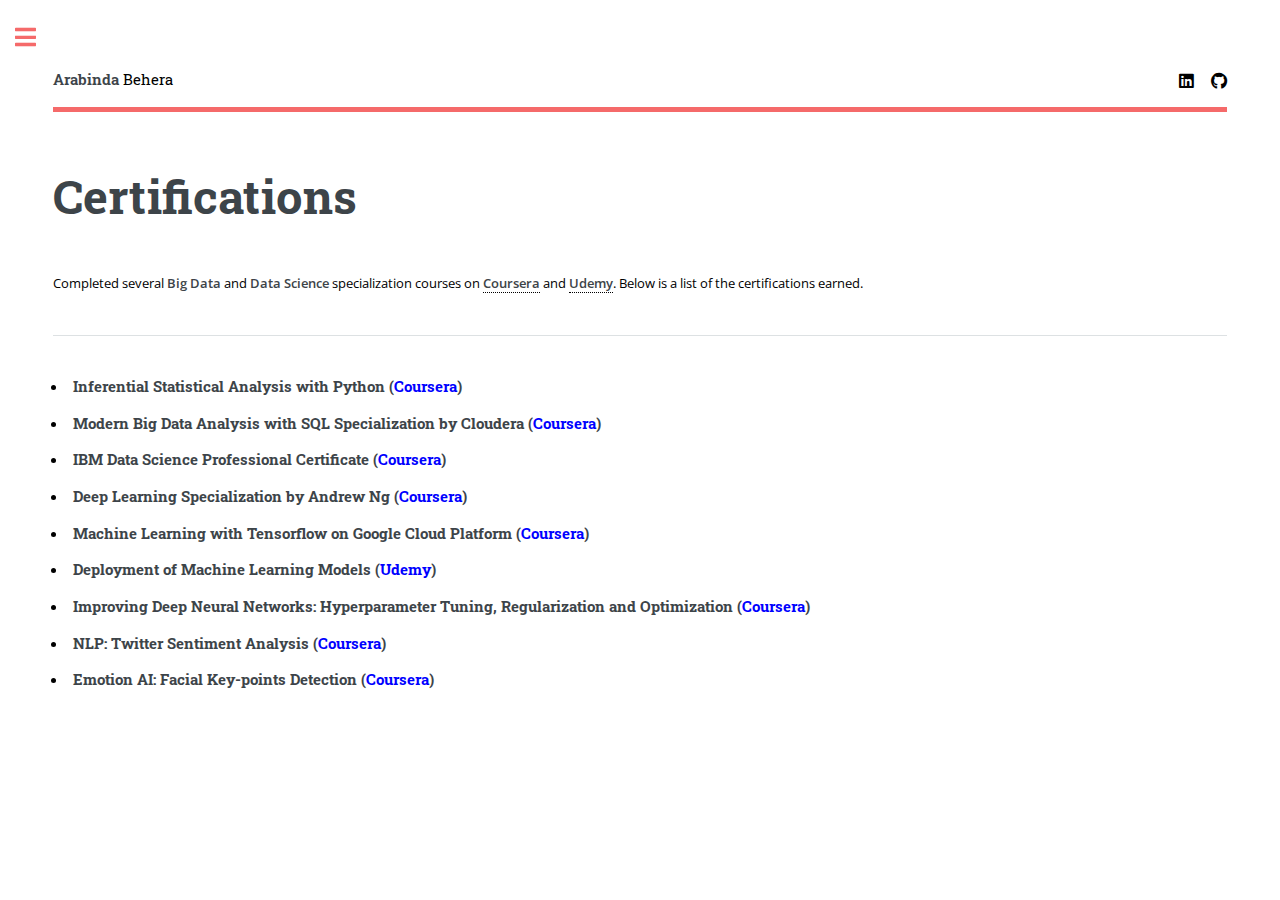
==== commit f6b4cc72: "update" ====
--- a/certificate.html
+++ b/certificate.html
@@ -6,7 +6,7 @@
 -->
 <html>
 	<head>
-		<title>Generic - Editorial by HTML5 UP</title>
+		<title>Arabinda Behera - Certifications</title>
 		<meta charset="utf-8" />
 		<meta name="viewport" content="width=device-width, initial-scale=1, user-scalable=no" />
 		<link rel="stylesheet" href="assets/css/main.css" />
@@ -43,14 +43,16 @@
 
 									<hr class="major" />
 									<ul type="disc">
+									<li> <h4>Inferential Statistical Analysis with Python (<a href="https://www.coursera.org/account/accomplishments/certificate/G9KRY5JTJXER" target="_blank" style="color:blue;">Coursera</a>)</h4></li>
+									<li> <h4>Modern Big Data Analysis with SQL Specialization by Cloudera (<a href="https://www.coursera.org/account/accomplishments/specialization/certificate/RWAJRL8T7CWD" target="_blank" style="color:blue;">Coursera</a>)</h4></li>
 									<li> <h4>IBM Data Science Professional Certificate (<a href="https://coursera.org/share/162c2ecae16c88bcd5d5fcd5db295320" target="_blank" style="color:blue;">Coursera</a>)</h4></li>
 									<li> <h4>Deep Learning Specialization by Andrew Ng (<a href="https://coursera.org/share/03f37ba7fba37b4922f3d6288c72a1a7" target="_blank" style="color:blue;">Coursera</a>)</h4></li>
 									<li> <h4>Machine Learning with Tensorflow on Google Cloud Platform (<a href="https://www.coursera.org/account/accomplishments/specialization/certificate/ABPDFLBS58BL" target="_blank" style="color:blue;">Coursera</a>)</h4></li>
-									<li> <h4>Modern Big Data Analysis with SQL Specialization by Cloudera (<a href="https://www.coursera.org/account/accomplishments/specialization/certificate/RWAJRL8T7CWD" target="_blank" style="color:blue;">Coursera</a>)</h4></li>
 									<li> <h4>Deployment of Machine Learning Models (<a href="https://www.udemy.com/certificate/UC-5eeccd46-ddbc-48b1-ac67-c5b4b47dd167" target="_blank" style="color:blue;">Udemy</a>)</h4></li>
+									<li> <h4>Improving Deep Neural Networks: Hyperparameter Tuning, Regularization and Optimization (<a href="https://www.coursera.org/account/accomplishments/certificate/P7MMVBTVR2Q3" target="_blank" style="color:blue;">Coursera</a>)</h4> </li>
 									<li> <h4>NLP: Twitter Sentiment Analysis (<a href="https://www.coursera.org/account/accomplishments/certificate/PQNPETT599DZ" target="_blank" style="color:blue;">Coursera</a>)</h4> </li>
 									<li> <h4>Emotion AI: Facial Key-points Detection (<a href="https://www.coursera.org/account/accomplishments/certificate/KQACF3CSLKL8" target="_blank" style="color:blue;">Coursera</a>)</h4> </li>
-									<li> <h4>Improving Deep Neural Networks: Hyperparameter Tuning, Regularization and Optimization (<a href="https://www.coursera.org/account/accomplishments/certificate/P7MMVBTVR2Q3" target="_blank" style="color:blue;">Coursera</a>)</h4> </li>
+									
 									<!--
 									<li> <h4> (<a href="" style="color:blue;">Coursera</a>)</h4> </li>
 									<li> <h4> (<a href="" style="color:blue;">Coursera</a>)</h4> </li>
@@ -83,8 +85,8 @@
 									<ul>
 										<li><a href="index.html">Home</a></li>
 										<li><a href="education.html">Education</a></li>
+										<li><a href="experience.html">Experience</a></li>
 										<li><a href="certificate.html">Certifications</a></li>
-										<li><a href="experience.html">Experience</a></li>
 										<li><a href="projects.html">Projects</a></li>
 										<li><a href="publications.html">Publications</a></li>
 										<li><a href="conferences.html">Presentations</a></li>
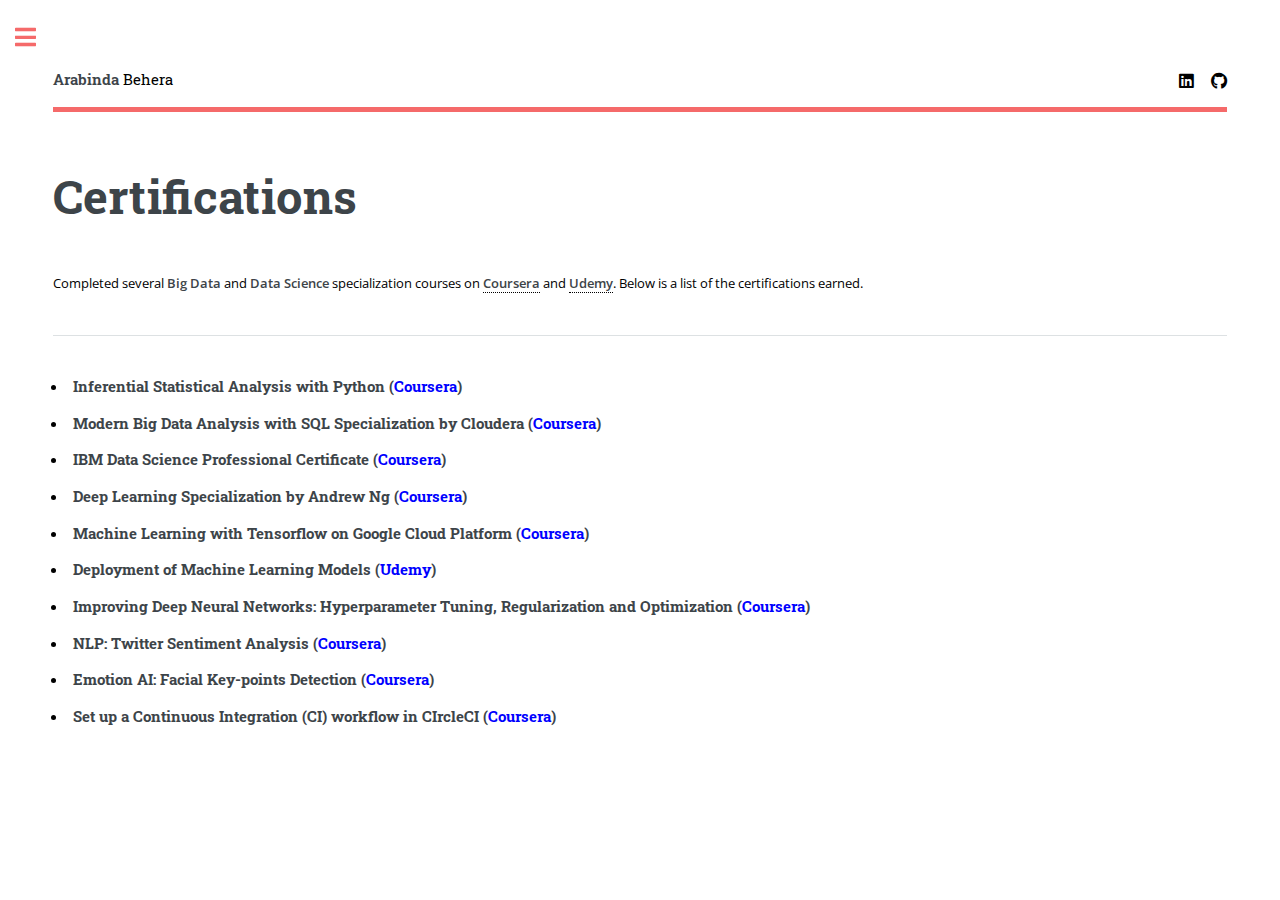
==== commit c7ab0ea7: "update" ====
--- a/certificate.html
+++ b/certificate.html
@@ -52,7 +52,7 @@
 									<li> <h4>Improving Deep Neural Networks: Hyperparameter Tuning, Regularization and Optimization (<a href="https://www.coursera.org/account/accomplishments/certificate/P7MMVBTVR2Q3" target="_blank" style="color:blue;">Coursera</a>)</h4> </li>
 									<li> <h4>NLP: Twitter Sentiment Analysis (<a href="https://www.coursera.org/account/accomplishments/certificate/PQNPETT599DZ" target="_blank" style="color:blue;">Coursera</a>)</h4> </li>
 									<li> <h4>Emotion AI: Facial Key-points Detection (<a href="https://www.coursera.org/account/accomplishments/certificate/KQACF3CSLKL8" target="_blank" style="color:blue;">Coursera</a>)</h4> </li>
-									
+									<li> <h4>Set up a Continuous Integration (CI) workflow in CIrcleCI (<a href="https://www.coursera.org/account/accomplishments/certificate/8MZ8FHNLQWUH" target="_blank" style="color:blue;">Coursera</a>)</h4> </li>
 									<!--
 									<li> <h4> (<a href="" style="color:blue;">Coursera</a>)</h4> </li>
 									<li> <h4> (<a href="" style="color:blue;">Coursera</a>)</h4> </li>
